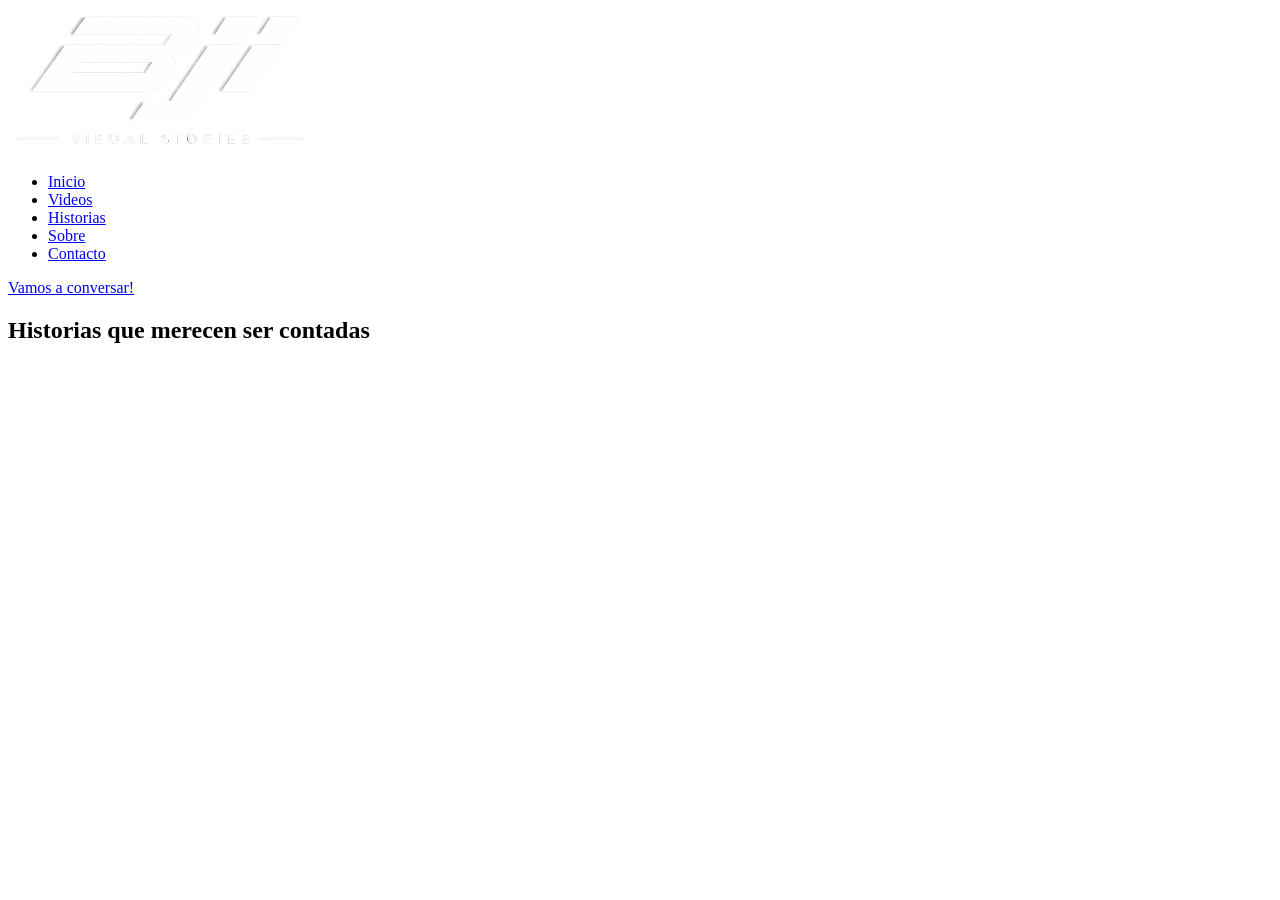
==== index.html @ 3667dc23 "comecei a fazer o hero" ====
<!DOCTYPE html>
<html lang="en">
<head>
    <meta charset="UTF-8">
    <meta name="viewport" content="width=device-width, initial-scale=1.0">
    <title>BJI Visual Stories</title>
</head>
<body>

 <main>
  
  <section class="hero-section">
    
    <header class="hero-header">
      
      <nav class="nav-principal">
        
        <a href="index.html" class="logo">
          <img src="LOGO 1.png" alt="Logo de la marca">
        </a>

        <ul class="nav-links">
          <li><a href="#">Inicio</a></li>
          <li><a href="#">Videos</a></li>
          <li><a href="#">Historias</a></li>
          <li><a href="#">Sobre</a></li>
          <li><a href="#">Contacto</a></li>
        </ul>

      
        <a href="#contacto" class="btn-conversar">Vamos a conversar!</a>

      </nav>
    </header>

    
    <div class="hero-content">
      <h1>Historias que merecen ser contadas</h1>
    </div>
  </section>

</main>


</body>
</html>
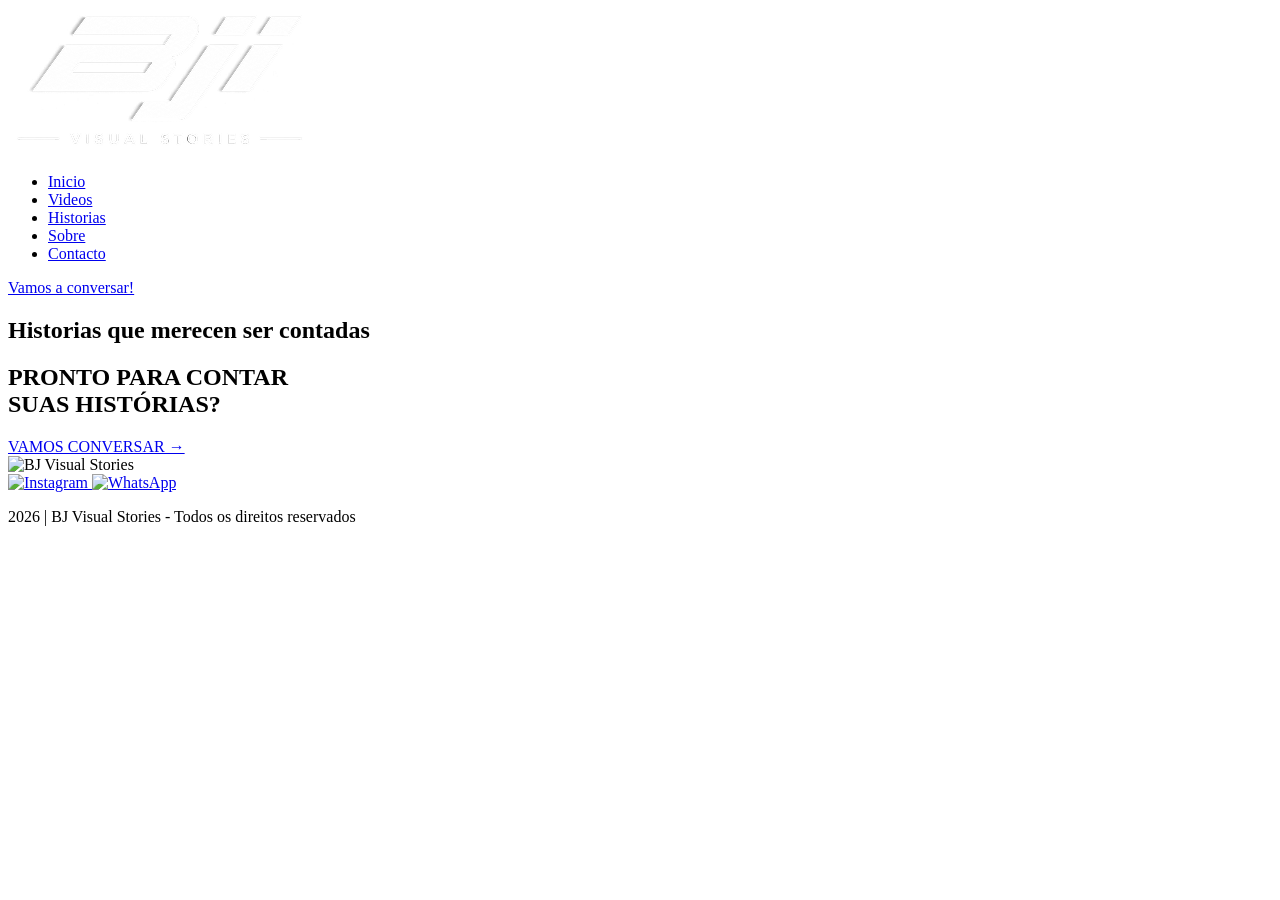
==== commit 47ffac3e: "Add footer section with contact and social links" ====
--- a/index.html
+++ b/index.html
@@ -9,10 +9,10 @@
 
  <main>
   
-  <section class="hero-section">
+  <section id="#hero-inicio">
     
-    <header class="hero-header">
-      
+    <header id="hero-header">
+
       <nav class="nav-principal">
         
         <a href="index.html" class="logo">
@@ -28,19 +28,62 @@
         </ul>
 
       
-        <a href="#contacto" class="btn-conversar">Vamos a conversar!</a>
+        <a href="#contacto" class="button-conversar">Vamos a conversar!</a>
 
       </nav>
     </header>
 
     
-    <div class="hero-content">
+    <div class="hero-inicio-content">
       <h1>Historias que merecen ser contadas</h1>
     </div>
   </section>
 
+  <section id="#hero-filmes">
+    <div class="hero-filmes-content">
+      <article id="filmes-imagem1">
+
+      </article>
+      <article id="filmes-imagem2">
+
+      </article>
+      <article id="filmes-imagem3">
+
+      </article>
+    </div>
+  </section>
+
+
+
+    
 </main>
 
+    <footer>
+
+    <div>
+        <h2>PRONTO PARA CONTAR<br>SUAS HISTÓRIAS?</h2>
+
+        <a href="#contato">VAMOS CONVERSAR →</a>
+    </div>
+
+    <div>
+        <img src="LOGO 2.png" alt="BJ Visual Stories">
+
+        <div>
+            <a href="#">
+                <img src="Instagram Circle.png" alt="Instagram">
+            </a>
+
+            <a href="#">
+                <img src="WhatsApp.png" alt="WhatsApp">
+            </a>
+        </div>
+
+        <p>2026 | BJ Visual Stories - Todos os direitos reservados</p>
+    </div>
+
+</footer>
+    
 
 </body>
-</html>+</html>
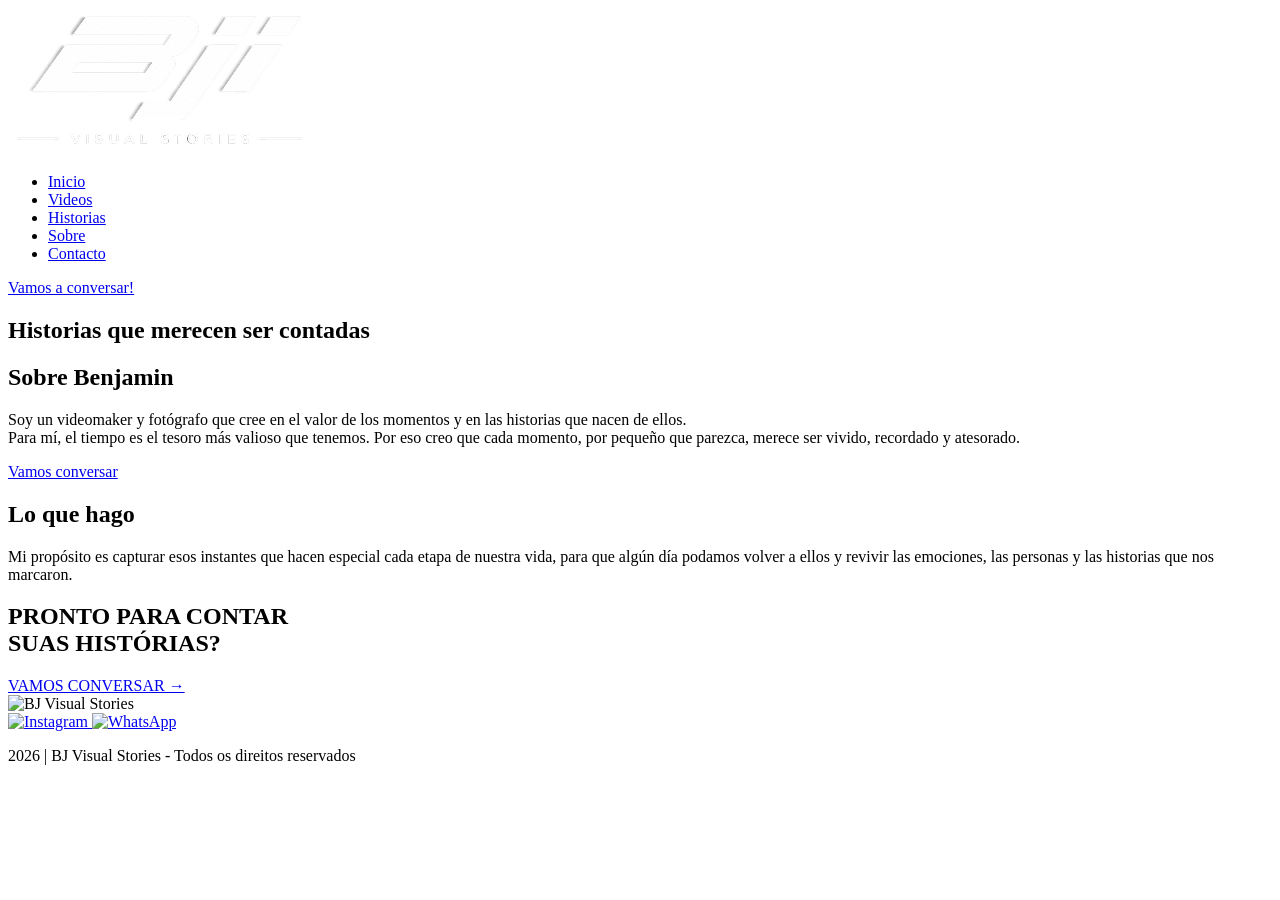
==== commit fb818125: "Add about section and services description Added sections about Benjamin and services offered, inclu" ====
--- a/index.html
+++ b/index.html
@@ -33,7 +33,6 @@
       </nav>
     </header>
 
-    
     <div class="hero-inicio-content">
       <h1>Historias que merecen ser contadas</h1>
     </div>
@@ -53,7 +52,46 @@
     </div>
   </section>
 
+      <article id="image-about">
 
+      </article>
+
+      <section>
+        <div>
+  <h2 class="about-title">Sobre Benjamin</h2>
+
+      <p class="about-benjamin">Soy un videomaker y fotógrafo que cree en el valor de los momentos y en las historias que nacen de ellos. <br>
+      Para mí, el tiempo es el tesoro más valioso que tenemos. Por eso creo que cada momento, por pequeño que parezca, merece ser vivido, recordado y atesorado.</p>
+
+      <a href="#contacto" class="button-conversar-about">Vamos conversar</a>
+      </div>
+    </section>
+
+    <section>
+      <div>
+          <h2 class="title-what-i-do">Lo que hago</h2>
+          <p class="description-what-i-do">Mi propósito es capturar esos instantes que hacen especial cada etapa de nuestra vida, para que algún día podamos volver a ellos y revivir las emociones, las personas y las historias que nos marcaron.</p>
+
+          <div>
+              <article id="image-hago1">
+
+              </article>
+          </div>
+
+          <div>
+              <article id="image-hago2">
+
+              </article>
+          </div>
+
+                    <div>
+              <article id="image-hago3">
+
+              </article>
+          </div>
+
+      </div>
+    </section>
 
     
 </main>
@@ -83,7 +121,6 @@
     </div>
 
 </footer>
-    
 
 </body>
 </html>
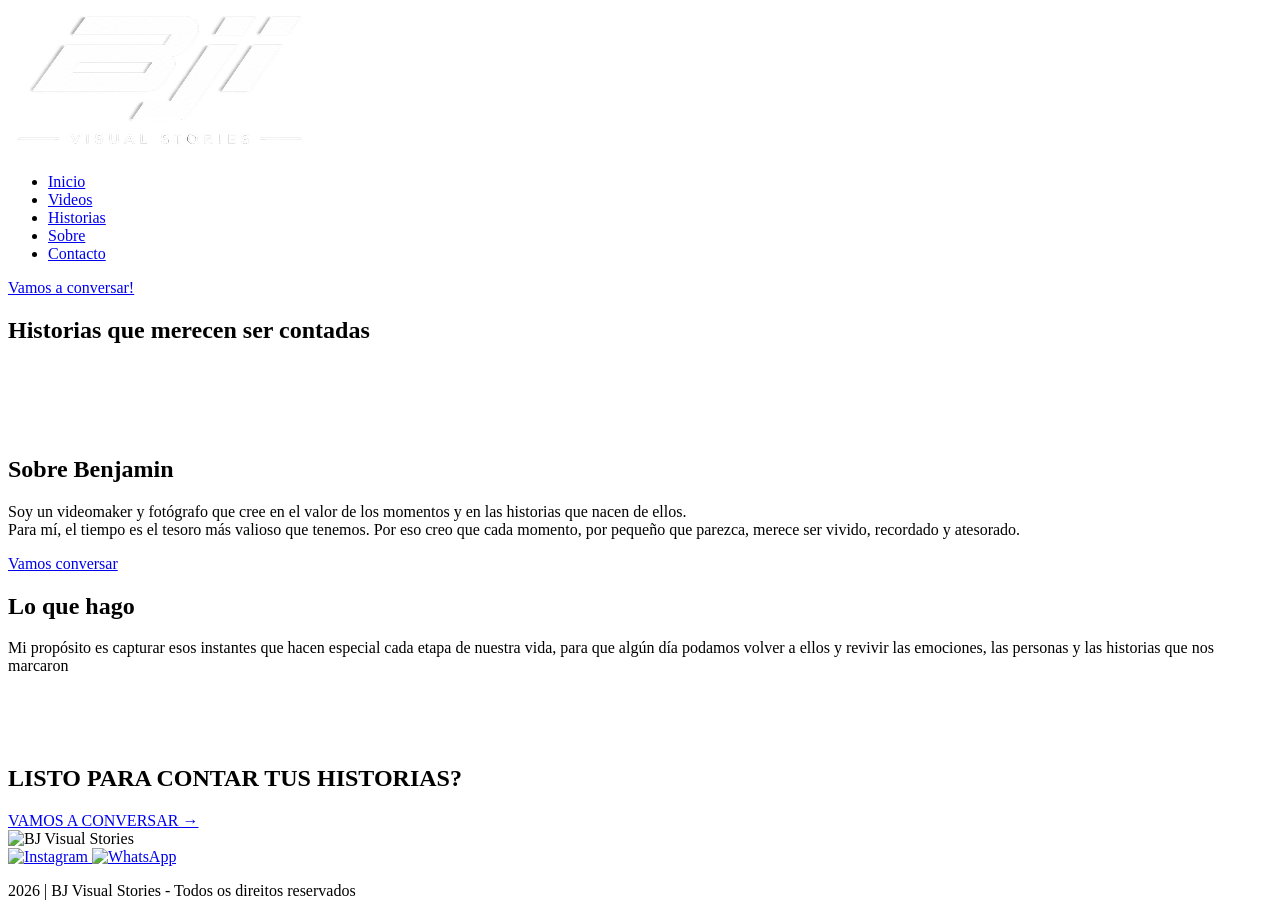
==== commit 9d6186df: "arrumei algumas palavras do pt para espanhol, e adicionei algumas div para melhor organizacao no fle" ====
--- a/index.html
+++ b/index.html
@@ -39,54 +39,54 @@
   </section>
 
   <section id="#hero-filmes">
+
     <div class="hero-filmes-content">
       <article id="filmes-imagem1">
-
+          <img src="" alt="">
       </article>
       <article id="filmes-imagem2">
-
+          <img src="" alt="">
       </article>
       <article id="filmes-imagem3">
-
+          <img src="" alt="">
       </article>
     </div>
   </section>
 
+  <section id="#hero-about">
+
       <article id="image-about">
-
+        <img src="" alt="">
       </article>
 
-      <section>
         <div>
-  <h2 class="about-title">Sobre Benjamin</h2>
+            <h2 class="about-title">Sobre Benjamin</h2>
 
-      <p class="about-benjamin">Soy un videomaker y fotógrafo que cree en el valor de los momentos y en las historias que nacen de ellos. <br>
-      Para mí, el tiempo es el tesoro más valioso que tenemos. Por eso creo que cada momento, por pequeño que parezca, merece ser vivido, recordado y atesorado.</p>
+            <p class="about-benjamin">Soy un videomaker y fotógrafo que cree en el valor de los momentos y en las historias que nacen de ellos. <br>
+            Para mí, el tiempo es el tesoro más valioso que tenemos. Por eso creo que cada momento, por pequeño que parezca, merece ser vivido, recordado y atesorado.</p>
 
-      <a href="#contacto" class="button-conversar-about">Vamos conversar</a>
-      </div>
+            <a href="#contacto" class="button-conversar-about">Vamos conversar</a>
+        </div>
     </section>
 
     <section>
+
       <div>
+
           <h2 class="title-what-i-do">Lo que hago</h2>
-          <p class="description-what-i-do">Mi propósito es capturar esos instantes que hacen especial cada etapa de nuestra vida, para que algún día podamos volver a ellos y revivir las emociones, las personas y las historias que nos marcaron.</p>
-
+          <p class="description-what-i-do">Mi propósito es capturar esos instantes que hacen especial cada etapa de nuestra vida, para que algún día podamos volver a ellos y revivir las emociones, las personas y las historias que nos marcaron</p>
+          
           <div>
               <article id="image-hago1">
+                  <img src="" alt="">
+              </article>
+                
+              <article id="image-hago2">
+                  <img src="" alt="">
+              </article>
 
-              </article>
-          </div>
-
-          <div>
-              <article id="image-hago2">
-
-              </article>
-          </div>
-
-                    <div>
               <article id="image-hago3">
-
+                  <img src="" alt="">
               </article>
           </div>
 
@@ -99,9 +99,9 @@
     <footer>
 
     <div>
-        <h2>PRONTO PARA CONTAR<br>SUAS HISTÓRIAS?</h2>
+        <h2>LISTO PARA CONTAR TUS HISTORIAS?</h2>
 
-        <a href="#contato">VAMOS CONVERSAR →</a>
+        <a href="#contato">VAMOS A CONVERSAR →</a>
     </div>
 
     <div>
